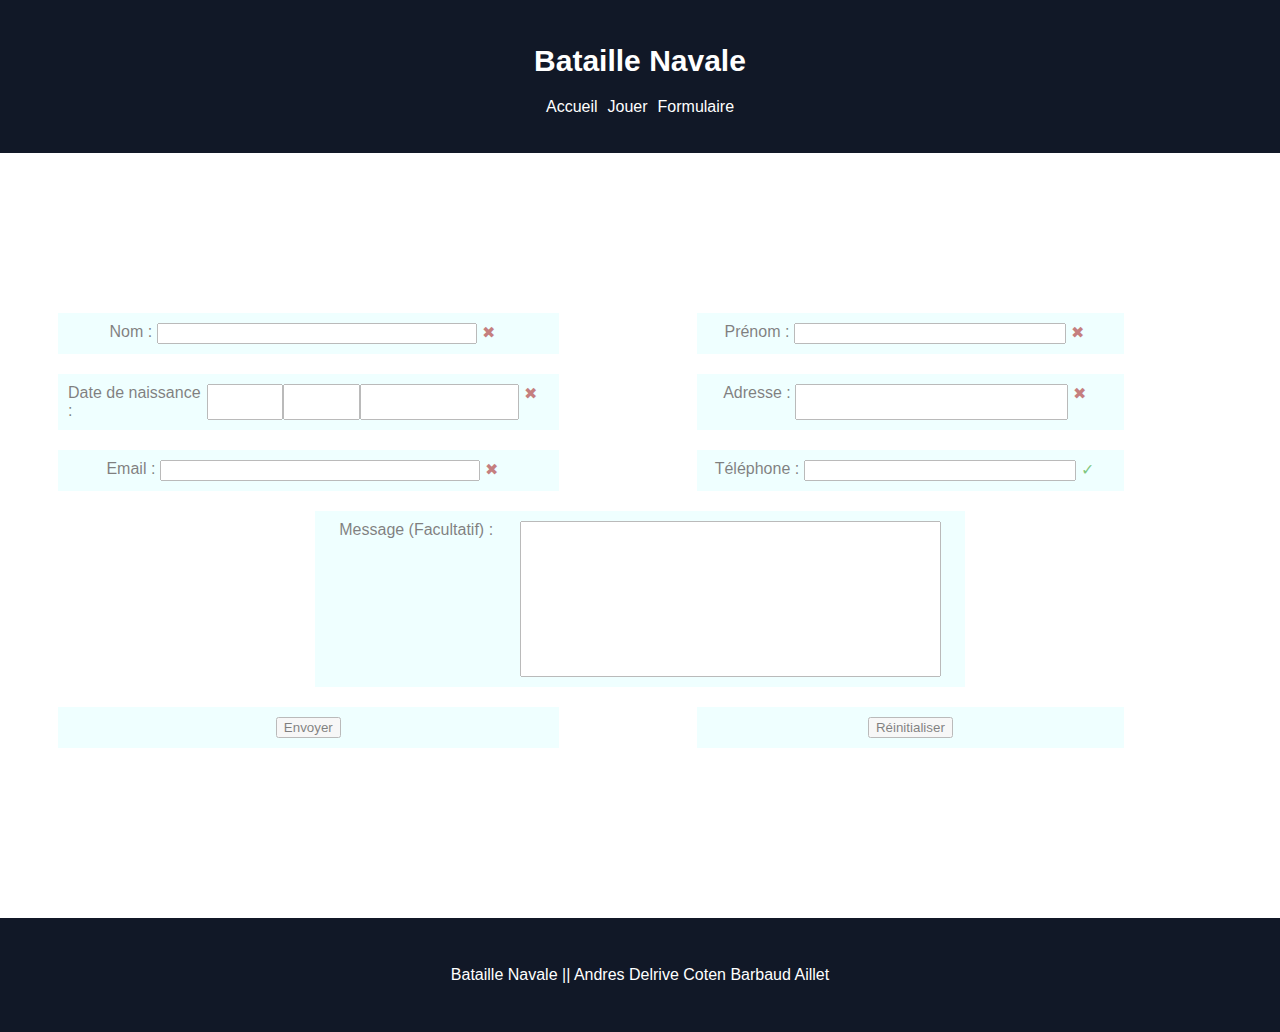
==== html/formulaire.html @ e2722eab "Add files via upload" ====
<!DOCTYPE html>
<html>
    <head>
        <meta charset="UTF-8">
        <meta http-equiv="X-UA-Compatible" content="IE=edge">
        <meta name="viewport" content="width=device-width, initial-scale=1.0">
        <title>Bataille Navale - Formulaire</title>

        <link rel="stylesheet" href="../css/layout.css">
        <link rel="stylesheet" href="../css/formulaire.css">
    </head>

    <body>
        <header class="header">
            <h1 class="title">
                Bataille Navale
            </h1>
            <div id="liens">
                <a href="../index.html">Accueil</a>
                <a href="grille.html">Jouer</a>
                <a href="formulaire.html">Formulaire</a>
            </div>
        </header>
        
        <main>
            <form name="contactForm" id="contactForm" method="GET" action="https://www.w3schools.com/action_page.php">
                <div class="container">
        
                    <div class="A1">
                        <label for="nom">Nom :&#8205; &#8205;</label>
                        <input type="text" id="nom" name="nom" value="" required>
                        <span class="validity"></span><br>
                    </div>
        
                    <div class="A2">
                        <label for="prenom">Prénom :&#8205; &#8205;</label>
                        <input type="text" id="prenom" name="prenom" value="" required>
                        <span class="validity"></span><br>
                    </div>
        
                    <div class="B1">
                        <label for="naissance">Date de naissance :&#8205; &#8205;</label>
                        <input type="number" name="jour" min="1" max="31" style="width: 15%;" required>
                        <input type="number" name="mois" min="1" max="12" style="width: 15%;" required>
                        <input type="number" name="annee" min="1900" max="2021" style="width: 33%;" required>
                        <span class="validity"></span><br>
                    </div>
        
                    <div class="B2">
                        <label for="adresse">Adresse :&#8205; &#8205;</label>
                        <input type="text" id="adresse" name="adresse" value="" required>
                        <span class="validity"></span><br>
                    </div>
        
                    <div class="C1">
                        <label for="email">Email :&#8205; &#8205;</label>
                        <input type="email" name="email" minlength="1" required>
                        <span class="validity"></span><br>
                    </div>
        
                    <div class="C2">
                        <label for="tel">Téléphone :&#8205; &#8205; </label>
                        <input type="tel" name="tel" pattern="[0]{1}[0-9]{9}">
                        <span class="validity"></span><br>
                    </div>
        
                    <div class="D">
                        <label for="message">Message (Facultatif)  : &#8205; &#8205; &#8205; &#8205; &#8205; &#8205; </label>
                        <textarea style="resize: none;" cols="50" rows="10" maxlength="500"></textarea><br>
                    </div>
        
                    <div class="EN">
                        <input type="submit" value="Envoyer">
                    </div>
        
                    <div class="RE">
                        <input type="reset" value="Réinitialiser">
                    </div>
                </div>
            </form>
        </main>

        <footer class="footer">
            <p>Bataille Navale || Andres Delrive Coten Barbaud Aillet</a>
            </p>
        </footer>
    </body>
</html>
---- css/layout.css ----
body {
  margin: 0;
  font-family: 'Franklin Gothic Medium', 'Arial Narrow', Arial, sans-serif;
  background-image: url(../IMG/mer.jpg);
  background-size: cover;
  background-attachment: fixed;
  background-position: center center;
  background-repeat: no-repeat;
}

.header {
  overflow: auto;
  background-color: #111827;
  color: white;
  padding-top: 1.5em;
  padding-bottom: 1.5em;
}

.title {
  position: relative;
  text-align: center;
  font-size: 30px;
}

.header #liens {
  display: flex;
  justify-content: center;
  gap: 10px;
}

.header #liens > a {
  color: unset;
  text-decoration: none;
  border-bottom: 3px solid transparent;
}

.header #liens > a:hover {
  border-bottom: 3px solid #3b82f6;
}


main {
  margin-top: 150px;
  margin-bottom: 150px;
}

footer {
  background-color: #111827;
  display: block;
  padding-top: 2em;
  padding-bottom: 2em;
}

footer p {
  color: white;
  text-align: center;
}

footer p a {
  color: inherit;
  font-weight: 700;
}
---- css/formulaire.css ----
/**************Partie de la grille***********/

.A1 {
  grid-area: A1;
  width: 71%;
  margin-left: 3em;
}

.A2 {
  grid-area: A2;
  width: 71%;
}

.B1 {
  grid-area: B1;
  width: 71%;
  margin-left: 3em;
}

.B2 {
  grid-area: B2;
  width: 71%;
}

.C1 {
  grid-area: C1;
  width: 71%;
  margin-left: 3em;
}

.C2 {
  grid-area: C2;
  width: 71%;
}

.D {
  grid-area: D;
  width: 50%;
  margin: 0 auto 10px auto;
  margin-bottom: 10px;
}

.EN {
  grid-area: EN;
  width: 71%;
  margin-left: 3em;
}

.RE {
  grid-area: RE;
  width: 71%;
}

.A1 input,
.A2 input,
.B1 input,
.B2 input,
.C1 input,
.C2 input {
  width: 65%;
}

.container {
  display: grid;
  grid-template-areas: 'A1 A2' 'B1 B2' 'C1 C2' 'D D' 'EN RE';
  grid-gap: 10px;
  padding: 10px;
  overflow: auto;
}

.container::before {
  content: "";
  position: fixed;
  left: 0;
  right: 0;
  z-index: -1;
  display: block;

  width: 100%;
  height: 100%;
}

.container>div {
  background: lightcyan;
  padding: 10px;
  justify-content: center;
  display: flex;
  opacity: 0.5;
}

.container .A1:hover,
.container .A2:hover,
.container .B1:hover,
.container .B2:hover,
.container .C1:hover,
.container .C2:hover,
.container .D:hover,
.container .RE:hover,
.container .EN:hover {
  opacity: 1;
}


/********Partie Icone Formulaire********/

div {
  margin-bottom: 10px;
  position: relative;
}

input[type="number"] {
  width: 100px;
}

input+span {
  padding-right: 30px;
}

input:invalid+span:after {
  position: absolute;
  content: '✖';
  padding-left: 5px;
  color: #8b0000;
}

input:valid+span:after {
  position: absolute;
  content: '✓';
  padding-left: 5px;
  color: #009000;
}

#otherValue {
  display: none;
}

#other:checked~#otherValue {
  display: inline-block;
}
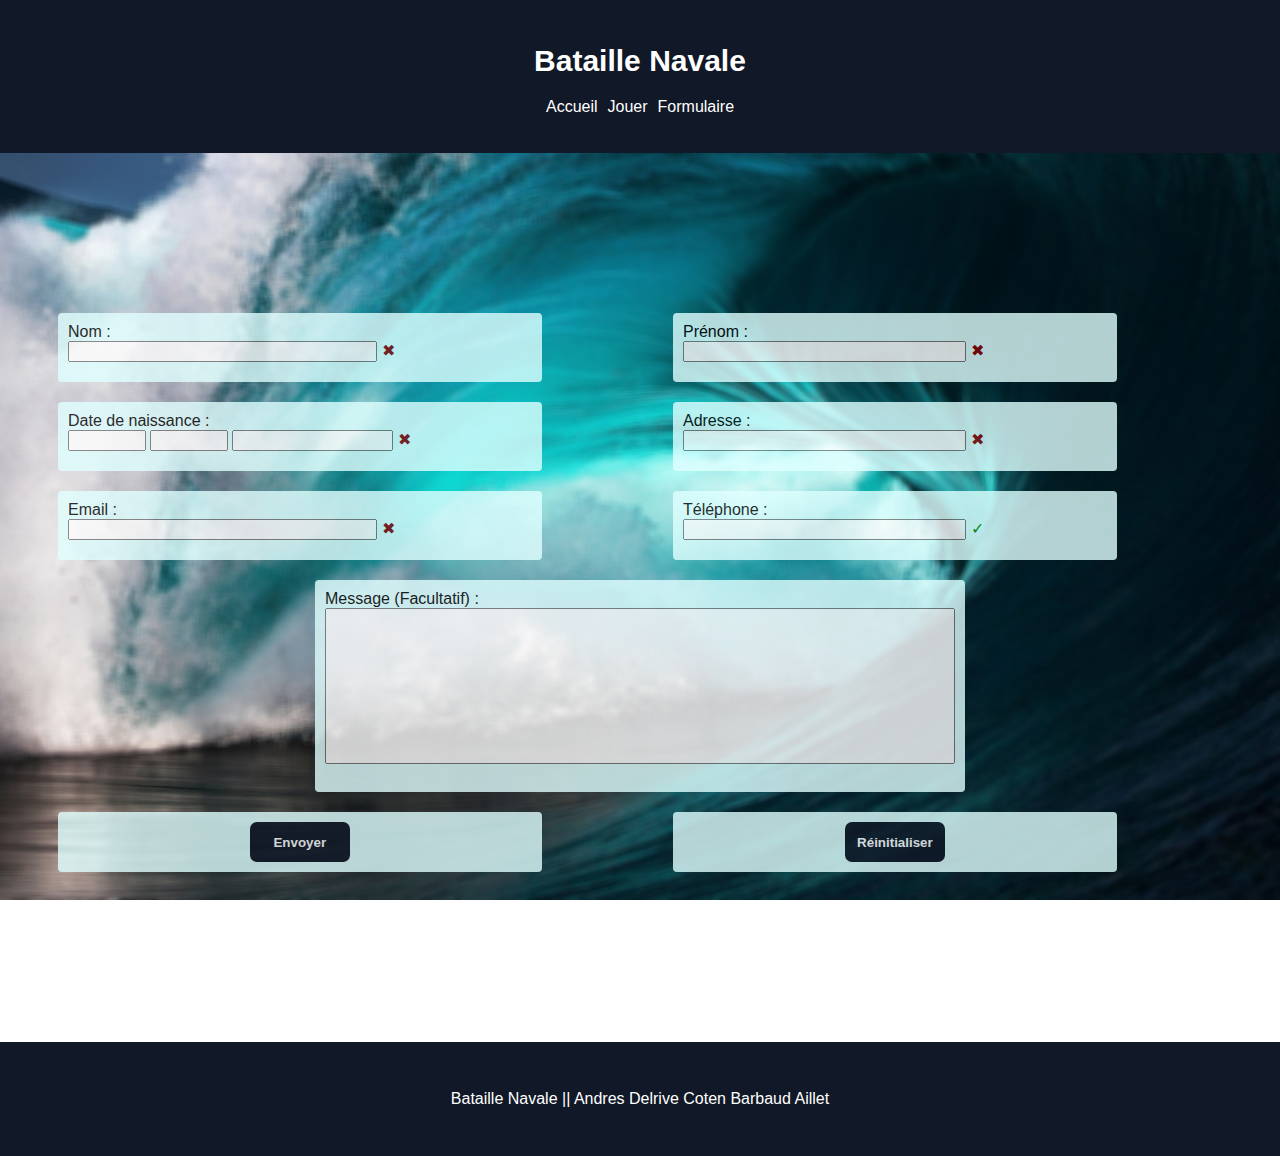
==== commit d8fd224a: "Add files via upload" ====
--- a/html/formulaire.html
+++ b/html/formulaire.html
@@ -28,40 +28,52 @@
         
                     <div class="A1">
                         <label for="nom">Nom :&#8205; &#8205;</label>
-                        <input type="text" id="nom" name="nom" value="" required>
-                        <span class="validity"></span><br>
+                        <div>
+                            <input type="text" id="nom" name="nom" value="" required>
+                            <span class="validity"></span><br>
+                        </div>
                     </div>
         
                     <div class="A2">
                         <label for="prenom">Prénom :&#8205; &#8205;</label>
-                        <input type="text" id="prenom" name="prenom" value="" required>
-                        <span class="validity"></span><br>
+                        <div>
+                            <input type="text" id="prenom" name="prenom" value="" required>
+                            <span class="validity"></span><br>
+                        </div>
                     </div>
         
                     <div class="B1">
                         <label for="naissance">Date de naissance :&#8205; &#8205;</label>
-                        <input type="number" name="jour" min="1" max="31" style="width: 15%;" required>
-                        <input type="number" name="mois" min="1" max="12" style="width: 15%;" required>
-                        <input type="number" name="annee" min="1900" max="2021" style="width: 33%;" required>
-                        <span class="validity"></span><br>
+                        <div>
+                            <input type="number" name="jour" min="1" max="31" style="width: 15%;" required>
+                            <input type="number" name="mois" min="1" max="12" style="width: 15%;" required>
+                            <input type="number" name="annee" min="1900" max="2021" style="width: 33%;" required>
+                            <span class="validity"></span><br>
+                        </div>
                     </div>
         
                     <div class="B2">
                         <label for="adresse">Adresse :&#8205; &#8205;</label>
-                        <input type="text" id="adresse" name="adresse" value="" required>
-                        <span class="validity"></span><br>
+                        <div>
+                            <input type="text" id="adresse" name="adresse" value="" required>
+                            <span class="validity"></span><br>
+                        </div>
                     </div>
         
                     <div class="C1">
                         <label for="email">Email :&#8205; &#8205;</label>
-                        <input type="email" name="email" minlength="1" required>
-                        <span class="validity"></span><br>
+                        <div>
+                            <input type="email" name="email" minlength="1" required>
+                            <span class="validity"></span><br>
+                        </div>
                     </div>
         
                     <div class="C2">
                         <label for="tel">Téléphone :&#8205; &#8205; </label>
-                        <input type="tel" name="tel" pattern="[0]{1}[0-9]{9}">
-                        <span class="validity"></span><br>
+                        <div>
+                            <input type="tel" name="tel" pattern="[0]{1}[0-9]{9}">
+                            <span class="validity"></span><br>
+                        </div>
                     </div>
         
                     <div class="D">
@@ -70,11 +82,11 @@
                     </div>
         
                     <div class="EN">
-                        <input type="submit" value="Envoyer">
+                        <button type="submit">Envoyer</button>
                     </div>
         
                     <div class="RE">
-                        <input type="reset" value="Réinitialiser">
+                        <button type="reset">Réinitialiser</button>
                     </div>
                 </div>
             </form>
--- a/css/layout.css
+++ b/css/layout.css
@@ -1,7 +1,7 @@
 body {
   margin: 0;
   font-family: 'Franklin Gothic Medium', 'Arial Narrow', Arial, sans-serif;
-  background-image: url(../IMG/mer.jpg);
+  background-image: url(../img/mer.jpg);
   background-size: cover;
   background-attachment: fixed;
   background-position: center center;
--- a/css/formulaire.css
+++ b/css/formulaire.css
@@ -1,4 +1,9 @@
 /**************Partie de la grille***********/
+
+.A1, .A2, .B1, .B2, .C1, .C2, .D {
+  display: flex;
+  flex-direction: column;
+}
 
 .A1 {
   grid-area: A1;
@@ -85,7 +90,7 @@
   padding: 10px;
   justify-content: center;
   display: flex;
-  opacity: 0.5;
+  opacity: 0.8;
 }
 
 .container .A1:hover,
@@ -106,6 +111,7 @@
 div {
   margin-bottom: 10px;
   position: relative;
+  border-radius: 0.25em;
 }
 
 input[type="number"] {
@@ -130,10 +136,36 @@
   color: #009000;
 }
 
+button[type="submit"], button[type="reset"] {
+  border: none;
+  height: 40px;
+  width: 100px;
+  border-radius: 7px;
+  background-color: #111827;
+  color: white;
+  font-weight: bold;
+  transition: 0.2s;
+}
+
+button[type="submit"]:hover, button[type="reset"]:hover {
+  cursor: pointer;
+  background-color: #3b82f6;
+}
+
 #otherValue {
   display: none;
 }
 
 #other:checked~#otherValue {
   display: inline-block;
+}
+
+@media screen and (max-width: 576px) {
+  .container {
+    grid-template-areas: 'A1 A1' 'A2 A2' 'B1 B1' 'B2 B2' 'C1 C1' 'C2 C2' 'D D' 'EN RE';
+  }
+
+  .A1, .A2, .B1, .B2, .C1, .C2, .D, .EN, .RE {
+    margin: 0;
+  }
 }